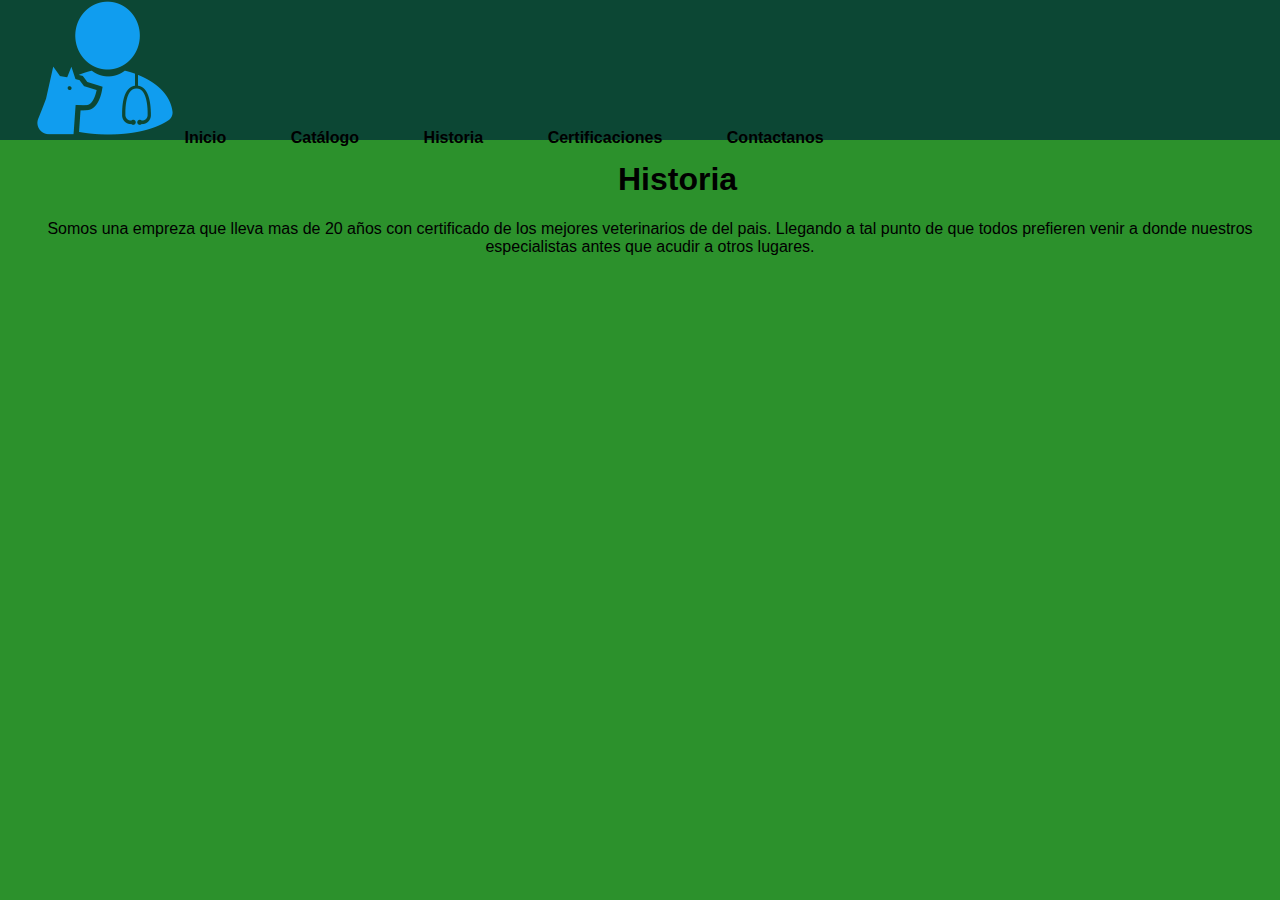
==== paginas/historia.html @ 80c9c0eb "desafio2" ====
<!DOCTYPE html>
<html lang="en">
<head>
    <meta charset="UTF-8">
    <meta name="viewport" content="width=device-width, initial-scale=1.0">
    <link rel="stylesheet" href="../css/style.css">
    <title>historia</title>
</head>
<body>
    <header>
        <nav>
            <img src="../img/pngwing.com (2).png" alt="">
            <a href="Inicio.html">Inicio</a>
            <a href="catalogo.html">Catálogo</a>
            <a href="historia.html">Historia</a>
            <a href="#">Certificaciones</a>
            <a href="#">Contactanos</a>
        </nav>
    </header>

    <div>
        <center><h1>Historia</h1></center>
        <p>Somos una empreza que lleva mas de 20 años con certificado de los mejores veterinarios de del pais. Llegando a tal punto de que todos prefieren venir a donde nuestros especialistas antes que acudir a otros lugares.</p>
    </div>
 
          
</body>
</html>
---- css/style.css ----
body{
    font-family: sans-serif;
    margin: 0;
   background-color: rgb(44, 145, 44);
}
nav img{
    width: 150px;
}
header{
    display: flex;
    height: 80px;
    background-color: rgb(12, 71, 52);
   align-items:center;
   padding: 30px;
   justify-content:space-between ;

}

.logo{
    display: flex;
align-items: center;
}
.logo img{
    height: 50px;  
    margin: 10px;
}
nav a{
    font-weight: 600;
    padding-right: 60px;
    color: rgb(0, 0, 0);
    text-decoration: none;
 
}
nav a:hover{
color: white;
}
h1{
    text-align: center;
}
.contenedor2{
    display: flex;
    justify-content: center;
    align-items: center;
    
}
.contenedor2 img{
    width: 300px;
}
button{
    text-decoration: none;
    border-radius: 25px;
}
.imagen{
    width: 350px;
    height: 250px;
}
.txt{
    margin-right: 50px;
}
.tarjeta{
    display: flex;
    justify-content: center;
}
.card:hover{
    background-color: rgb(12, 71, 52);
    transform: scale(1.05);
}
.tarjeta{
    align-items: center;
}
.card{
    margin: 20px;
    width: 300px;
    border-radius: 20px;
    overflow: hidden;
    box-shadow: 0px 5px 10px #000000;
    font-family: "PT Serif", serif;
}
p{
    padding-left: 20px;
}
h1{
    padding-left: 75px;
}

h2{
    padding-left: 20px;
    font-size: 17px;
}
p{
    text-align: center;
}
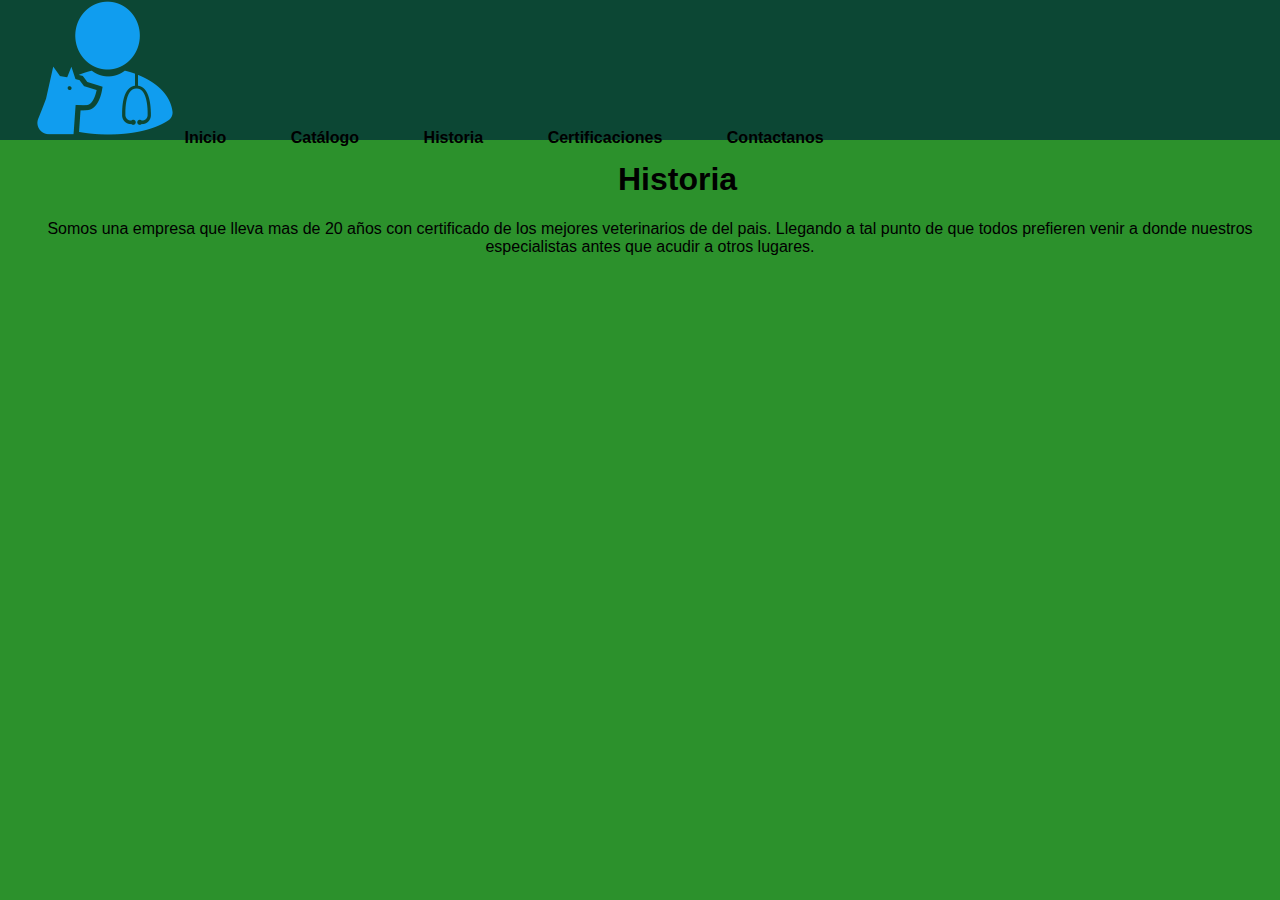
==== commit 50fe16d7: "cambios" ====
--- a/paginas/historia.html
+++ b/paginas/historia.html
@@ -10,9 +10,9 @@
     <header>
         <nav>
             <img src="../img/pngwing.com (2).png" alt="">
-            <a href="Inicio.html">Inicio</a>
-            <a href="catalogo.html">Catálogo</a>
-            <a href="historia.html">Historia</a>
+            <a href="../index.html">Inicio</a>
+            <a href="./catalogo.html">Catálogo</a>
+            <a href="./historia.html">Historia</a>
             <a href="#">Certificaciones</a>
             <a href="#">Contactanos</a>
         </nav>
@@ -20,7 +20,7 @@
 
     <div>
         <center><h1>Historia</h1></center>
-        <p>Somos una empreza que lleva mas de 20 años con certificado de los mejores veterinarios de del pais. Llegando a tal punto de que todos prefieren venir a donde nuestros especialistas antes que acudir a otros lugares.</p>
+        <p>Somos una empresa que lleva mas de 20 años con certificado de los mejores veterinarios de del pais. Llegando a tal punto de que todos prefieren venir a donde nuestros especialistas antes que acudir a otros lugares.</p>
     </div>
  
           
